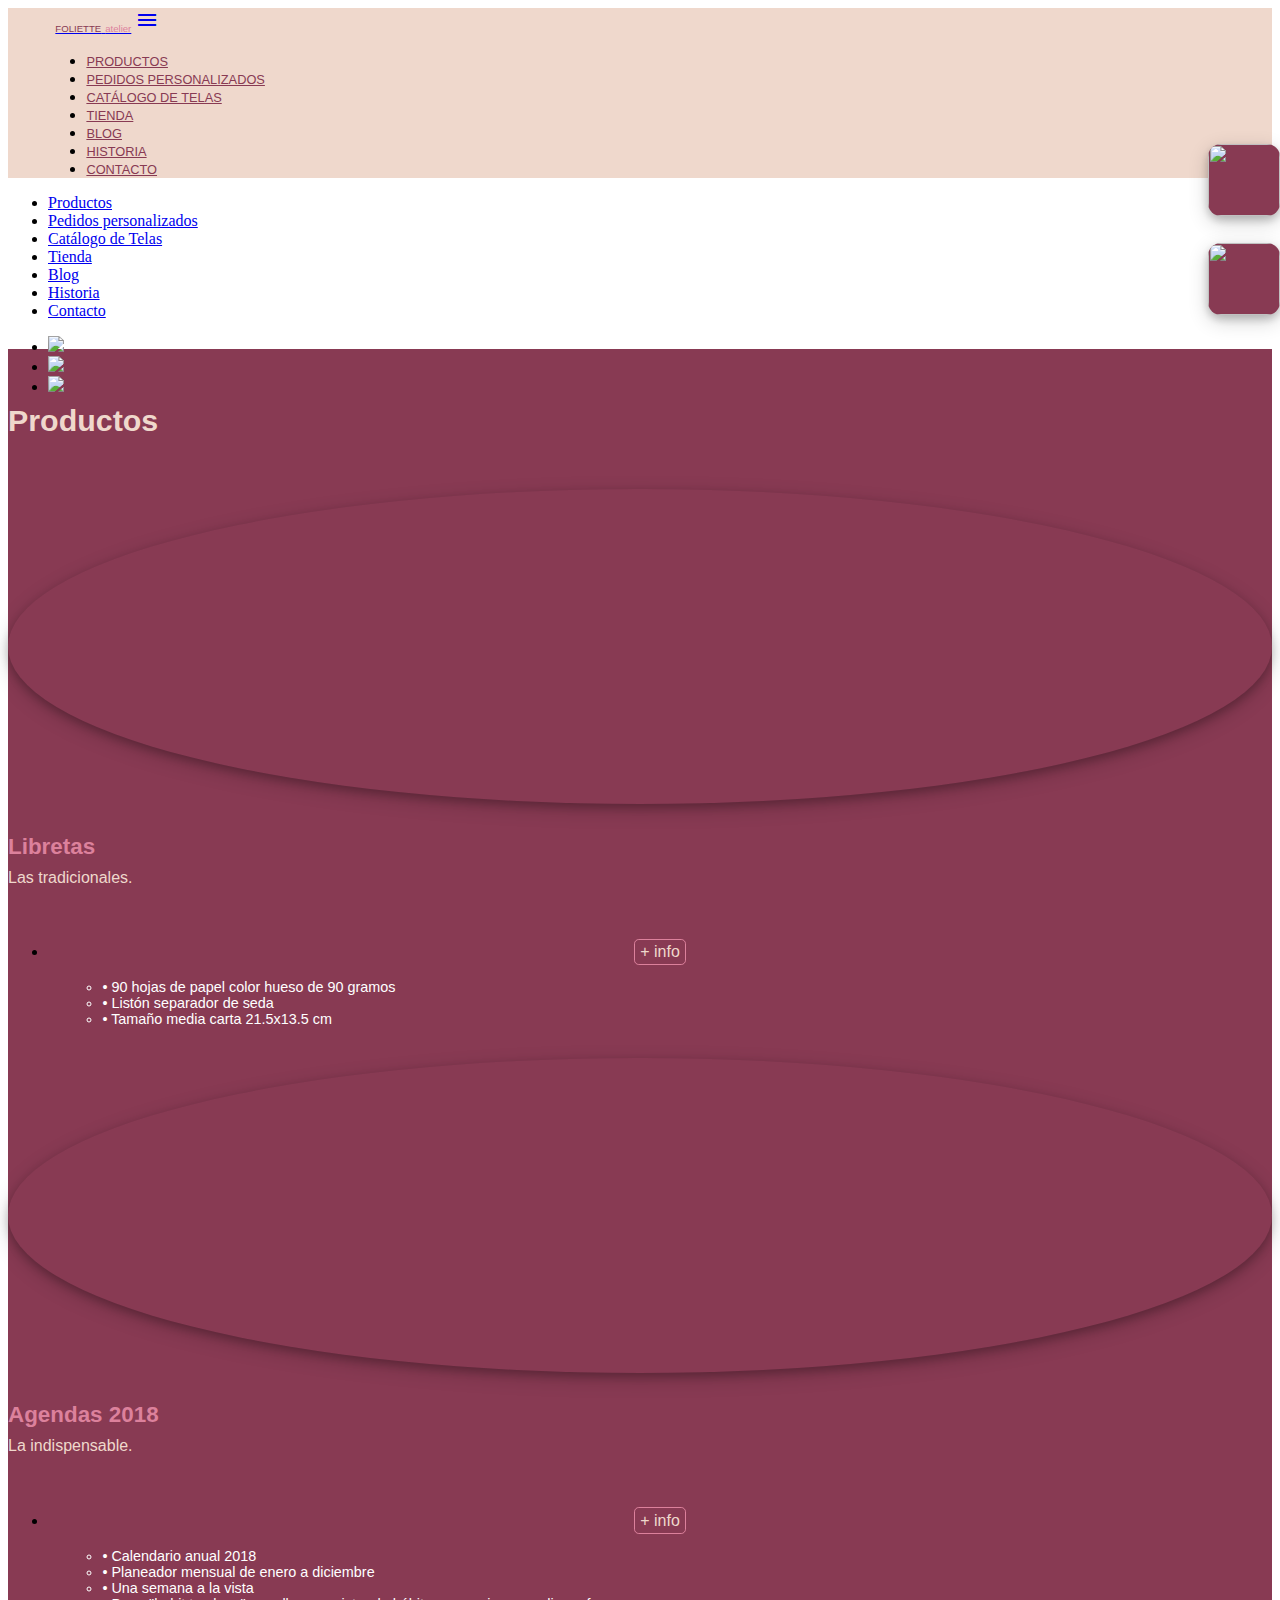
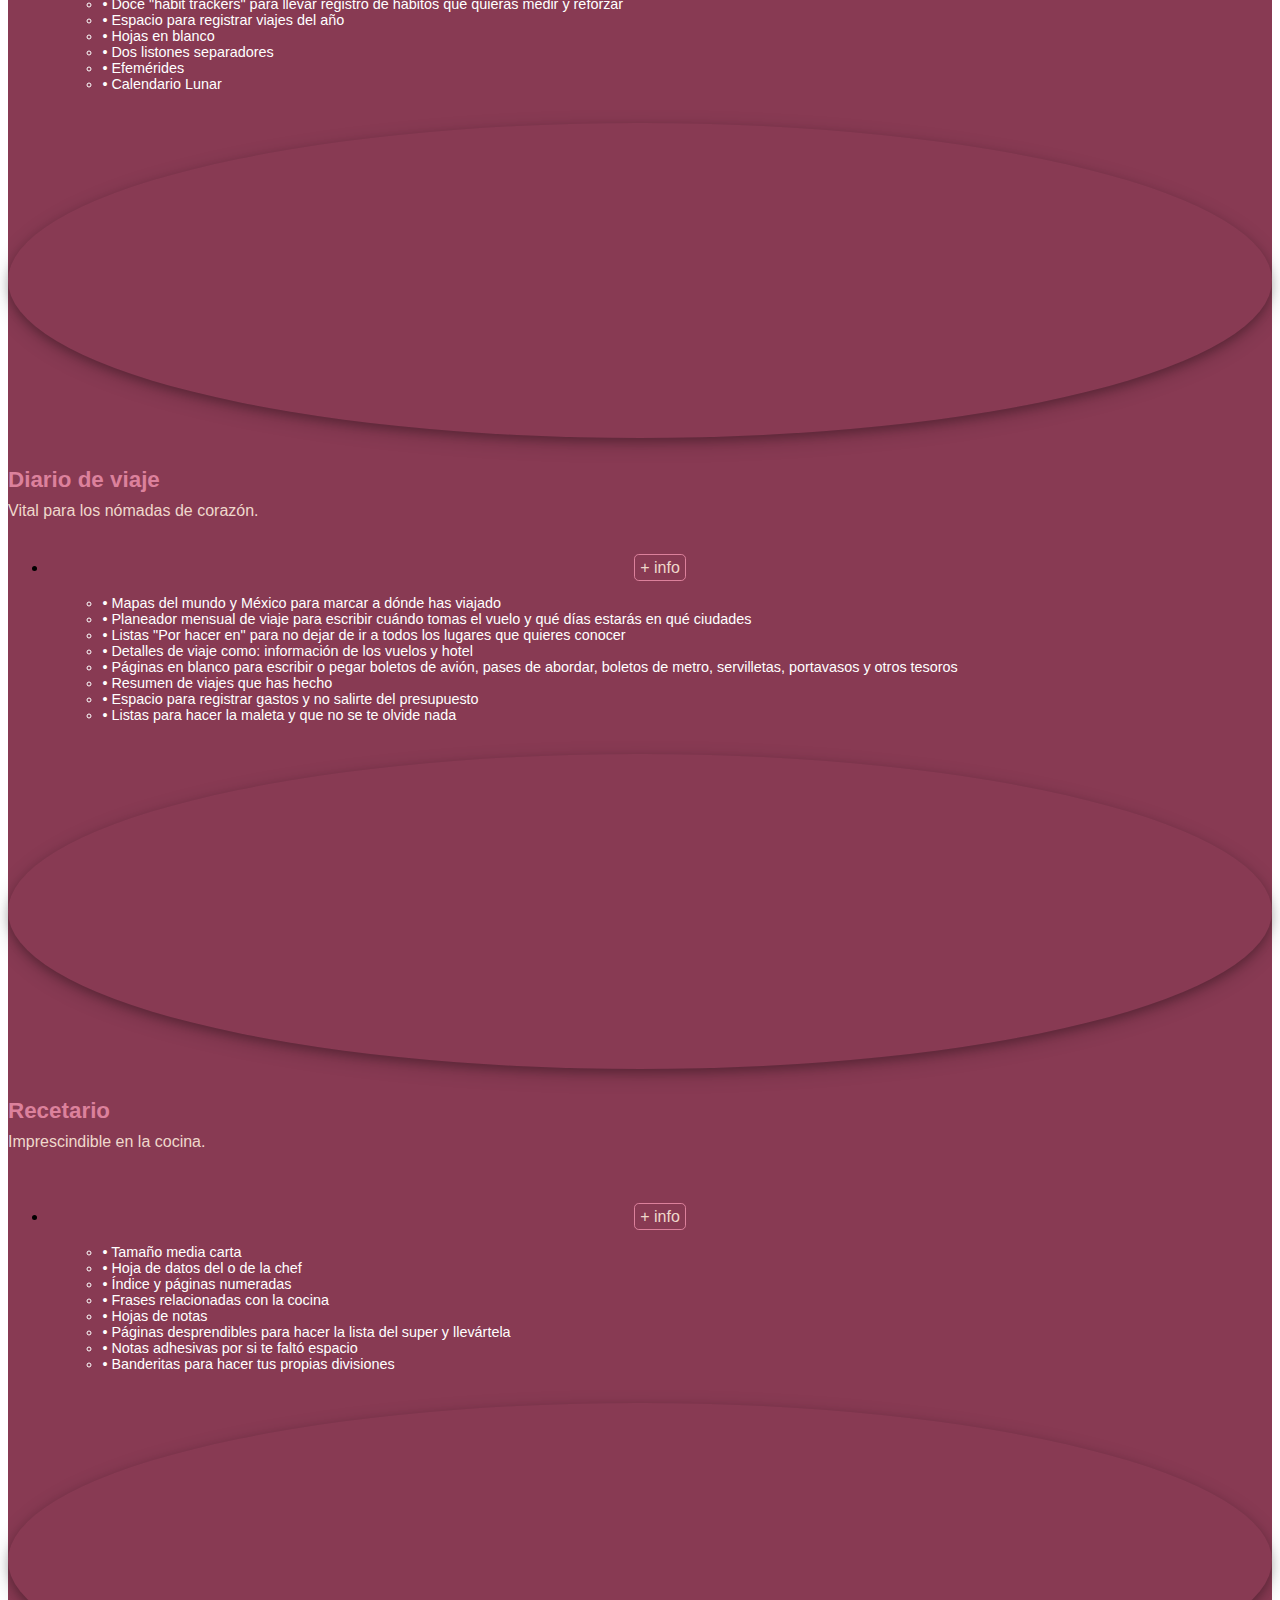
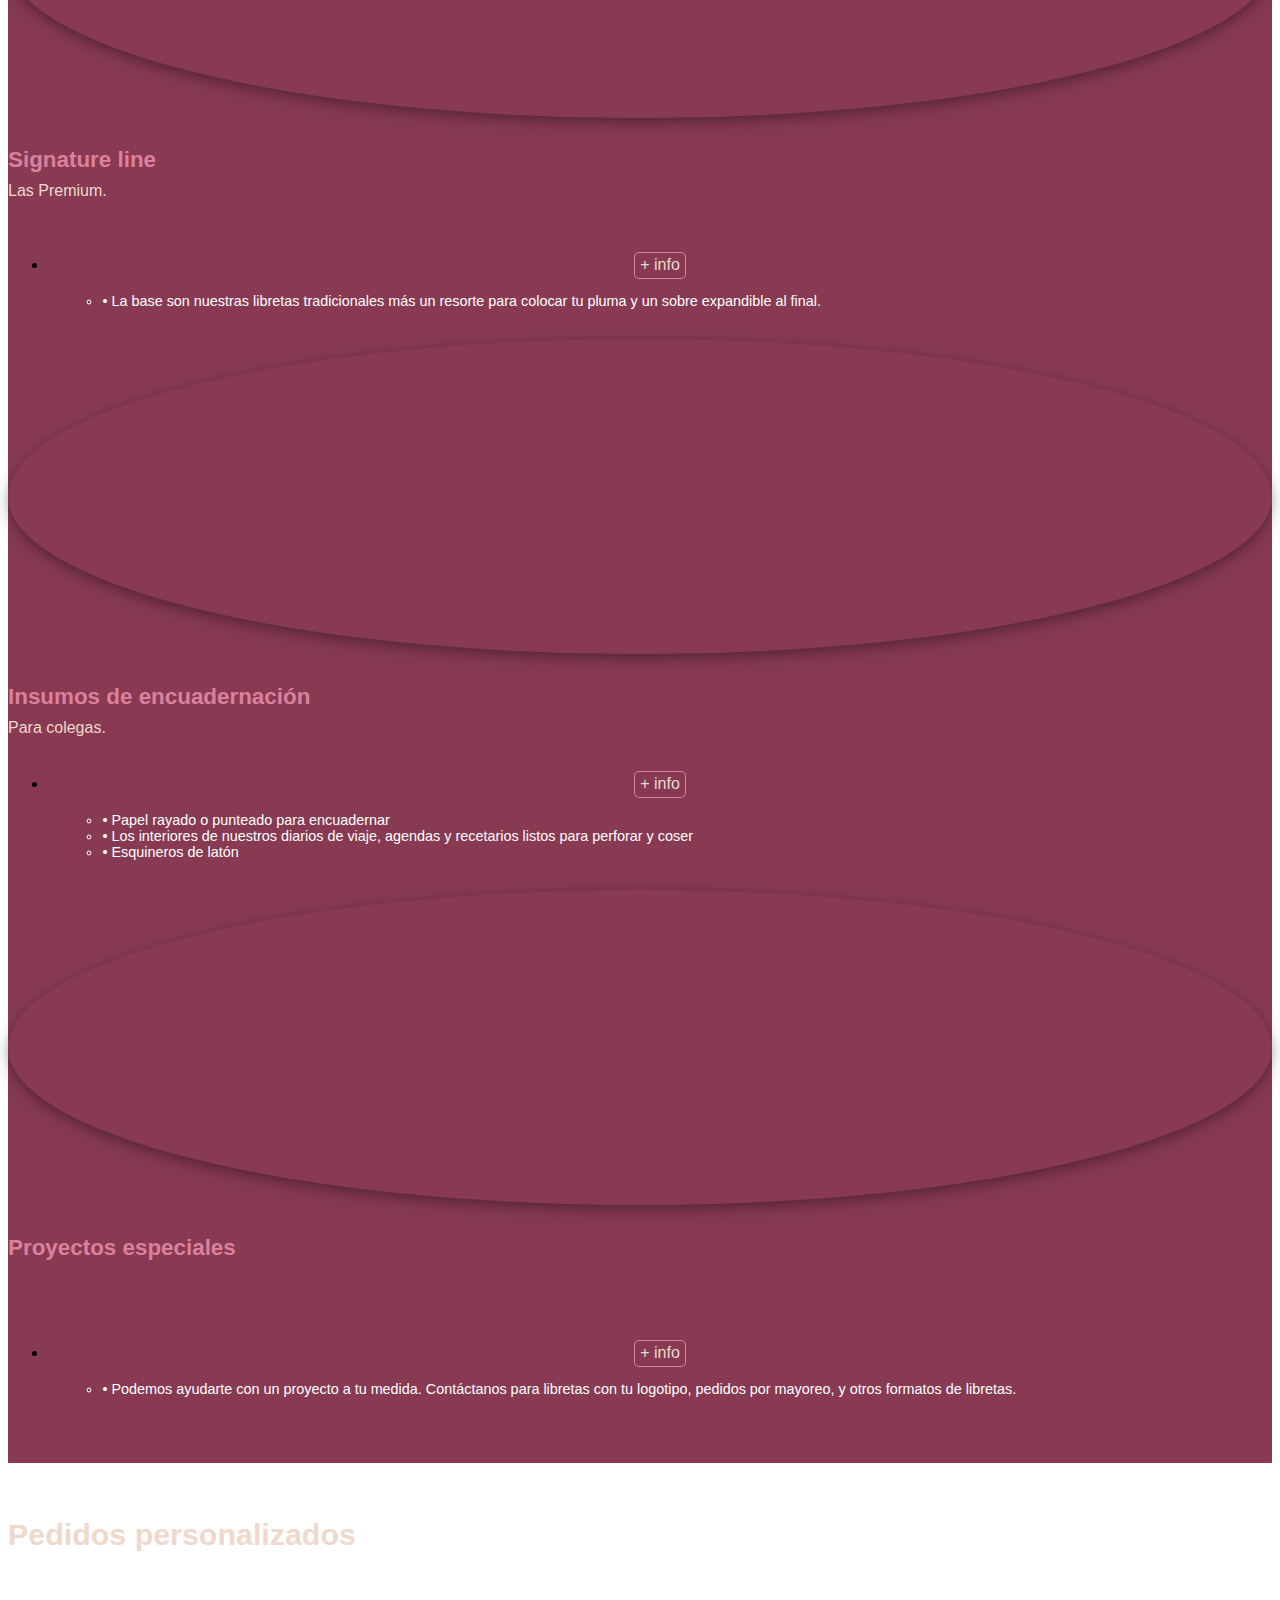
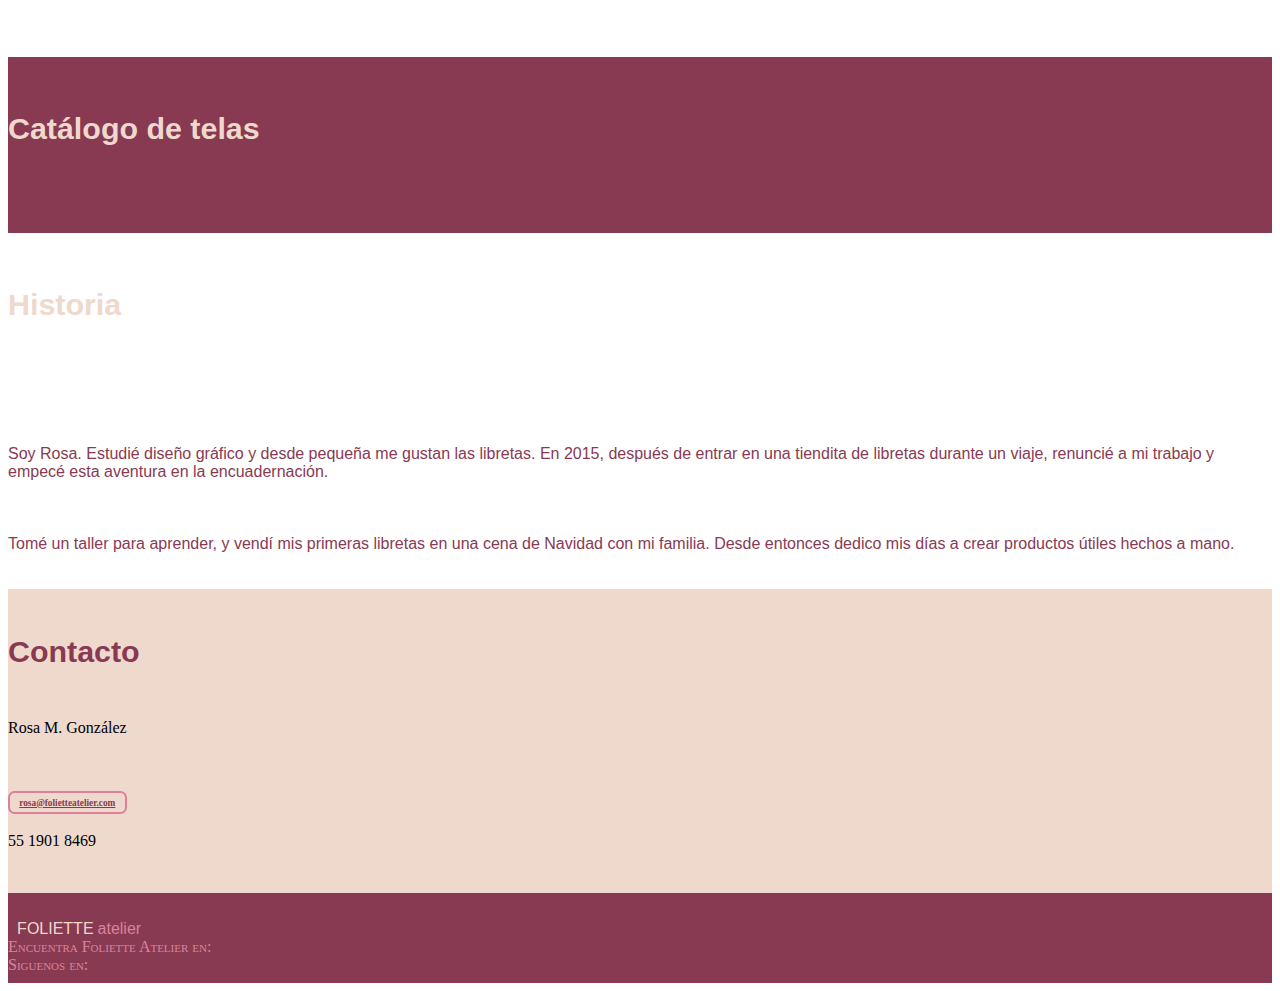
==== index.html @ 63f84a7b "editando estilos" ====
<!DOCTYPE html>
<html lang="en">
<head>
  <meta charset="UTF-8">
  <meta name="viewport" content="width=device-width, initial-scale=1.0">
  <meta http-equiv="X-UA-Compatible" content="ie=edge">
  <link rel="stylesheet" href="https://cdnjs.cloudflare.com/ajax/libs/materialize/0.100.2/css/materialize.min.css">

  <link href="https://fonts.googleapis.com/icon?family=Material+Icons" rel="stylesheet">



  <link rel='stylesheet' href='unitegallery/unite-gallery.css' type='text/css' />
	<link rel='stylesheet' href='unitegallery/ug-theme-default.css' type='text/css' />
  <link rel="stylesheet" href="css/main.css">
</head>
<body>



<div class="navbar-fixed">
  <nav id="nav">
    <div class="nav-wrapper">
      <a href="#!" class="brand-logo" id="brand-logo"><img src="assets/images/logo-leave.png" alt="" id="nav-logo"><span id="logo-foliette">FOLIETTE</span> <span id="logo-atelier">atelier</span></a>
      <a href="#" data-activates="mobile-demo" class="button-collapse"><i class="material-icons">menu</i></a>
      <ul class="right hide-on-med-and-down">
        <li><a class="nav-item" href="#products">productos</a></li>
        <li><a class="nav-item" href="#custom-orders">pedidos personalizados</a></li>
        <li><a class="nav-item" href="#sample-fabric">catálogo de telas</a></li>
        <li><a class="nav-item" href="collapsible.html">tienda</a></li>
        <li><a class="nav-item" href="#blog">blog</a></li>
        <li><a class="nav-item" href="collapsible.html">historia</a></li>
        <li><a class="nav-item" href="#contact">contacto</a></li>
      </ul>
    </nav>
</div>
      <ul class="side-nav" id="mobile-demo">
        <li><a href="#products">Productos</a></li>
        <li><a href="#custom-orders">Pedidos personalizados</a></li>
        <li><a href="#sample-fabric">Catálogo de Telas</a></li>
        <li><a href="collapsible.html">Tienda</a></li>
        <li><a href="#blog">Blog</a></li>
        <li><a href="collapsible.html">Historia</a></li>
        <li><a href="#contact">Contacto</a></li>
      </ul>
    </div>


<!-- LINKS -->

<div id="links">
  <a href="https://www.facebook.com/FolietteAtelier/"><img id="link-fb" class="social-network-btn" src="assets/images/fb-icon.png" alt=""></a>
  <a href="https://www.instagram.com/folietteatelier/"><img id="link-insta" class="social-network-btn" src="assets/images/instagram-icon.png" alt=""></a>
</div>


<!-- SLIDER -->

<div>
  <div class="slider">
    <ul class="slides">
      <li>
        <img src="assets/images/galeri2.jpg">
        <div class="caption center-align">
        <!--   <h3>This is our big Tagline!</h3>
          <h5 class="light grey-text text-lighten-3">Here's our small slogan.</h5>-->
        </div>
      </li>
      <li>
        <img src="assets/images/galeria1.jpg"> <!-- random image -->
        <div class="caption left-align">
          <!-- <h3>Left Aligned Caption</h3>
          <h5 class="light grey-text text-lighten-3">Here's our small slogan.</h5>-->
        </div>
      </li>
      <li>
        <img src="assets/images/galeria3.jpg"> <!-- random image -->
        <div class="caption right-align">
        <!--   <h3>Right Aligned Caption</h3>
          <h5 class="light grey-text text-lighten-3">Here's our small slogan.</h5>-->
        </div>
      </li>
    </ul>
  </div>
</div>

<main>
  <!--
  <section id="products">
    <div class="container">
      <div class="row">
        <div class="col">

          <ul class="collapsible" data-collapsible="accordion">
            <li>
              <div class="collapsible-header">
                <img class="products-img" src="assets/images/libreta.jpg" alt="">
                <h4 class="products-name">Libretas</h4>
                <p>Las tradicionales.</p>
                <a href=""><img src="assets/images/cart.png" alt="" class="products-shop"></a>
                <a href=""><p class="products-info">+ info</p></a>
              </div>
              <div class="collapsible-body"><span>Lorem ipsum dolor sit amet.</span></div>
            </li>


          </ul>
        </div>
      </div>
    </div>
  </section>
-->

  <section id="products">
    <div class="container">
      <div class="row center-align">
        <div class="col s12">
          <img src="assets/images/logo-leave.png" alt="" class="section-logo">
          <h5 class="section-name">Productos</h5>
        </div>
      </div>
      <div class="row center-align">

        <div class="col m3 s8 offset-s2">
          <img class="circle responsive-img products-img" src="assets/images/libreta.jpg" alt="">
          <h4 class="products-name">Libretas</h4>
          <p>Las tradicionales.</p>
          <br/>
          <a href=""><img src="assets/images/cart.png" alt="" class="products-shop"></a>

          <ul class="collapsible" data-collapsible="accordion">
            <li>
              <div class="collapsible-header">
                <p class="products-info">+ info</p>
              </div>
              <div class="collapsible-body">
                <ul  class="bullet">
                  <li>90 hojas de papel color hueso de 90 gramos</li>
                  <li>Listón separador de seda</li>
                  <li>Tamaño media carta 21.5x13.5 cm</li>
                </ul>
              </div>
            </li>
          </ul>
        </div>

        <div class="col m3 s8 offset-s2">
          <img class="circle responsive-img products-img" src="assets/images/Agenda2018.JPG" alt="">
          <h4 class="products-name">Agendas 2018</h4>
          <p>La indispensable.</p>
          <br/>
          <a href=""><img src="assets/images/cart.png" alt="" class="products-shop"></a>

          <ul class="collapsible" data-collapsible="accordion">
            <li>
              <div class="collapsible-header">
                <p class="products-info">+ info</p>
              </div>
              <div class="collapsible-body">
                <ul  class="bullet">
                  <li>Calendario anual 2018</li>
                  <li>Planeador mensual de enero a diciembre</li>
                  <li>Una semana a la vista</li>
                  <li>Doce "habit trackers" para llevar registro de hábitos que quieras medir y reforzar</li>
                  <li>Espacio para registrar viajes del año</li>
                  <li>Hojas en blanco</li>
                  <li>Dos listones separadores</li>
                  <li>Efemérides</li>
                  <li>Calendario Lunar</li>
                </ul>
              </div>
            </li>
          </ul>
        </div>

        <div class="col m3 s8 offset-s2">
          <img class="circle responsive-img products-img" src="assets/images/diarioDeViaje.jpg" alt="">
          <h4 class="products-name">Diario de viaje</h4>
          <p>Vital para los nómadas de corazón.</p>
          <a href=""><img src="assets/images/cart.png" alt="" class="products-shop"></a>
          <ul class="collapsible" data-collapsible="accordion">
            <li>
              <div class="collapsible-header">
                <p class="products-info">+ info</p>
              </div>
              <div class="collapsible-body">
                <ul  class="bullet">
                  <li>Mapas del mundo y México para marcar a dónde has viajado</li>
                  <li>Planeador mensual de viaje para escribir cuándo tomas el vuelo y qué días estarás en qué ciudades</li>
                  <li>Listas "Por hacer en" para no dejar de ir a todos los lugares que quieres conocer</li>
                  <li>Detalles de viaje como: información de los vuelos y hotel</li>
                  <li>Páginas en blanco para escribir o pegar boletos de avión, pases de abordar, boletos de metro, servilletas, portavasos y otros tesoros</li>
                  <li>Resumen de viajes que has hecho</li>
                  <li>Espacio para registrar gastos y no salirte del presupuesto</li>
                  <li>Listas para hacer la maleta y que no se te olvide nada</li>
                </ul>
              </div>
            </li>
          </ul>
        </div>

        <div class="col m3 s8 offset-s2">
          <img class="circle responsive-img products-img" src="assets/images/recetario.jpg" alt="">
          <h4 class="products-name">Recetario</h4>
          <p>Imprescindible en la cocina.</p>
          <br/>
          <a href=""><img src="assets/images/cart.png" alt="" class="products-shop"></a>
          <ul class="collapsible" data-collapsible="accordion">
            <li>
              <div class="collapsible-header">
                <p class="products-info">+ info</p>
              </div>
              <div class="collapsible-body">
                <ul  class="bullet">
                  <li>Tamaño media carta</li>
                  <li>Hoja de datos del o de la chef</li>
                  <li>Índice y páginas numeradas</li>
                  <li>Frases relacionadas con la cocina</li>
                  <li>Hojas de notas</li>
                  <li>Páginas desprendibles para hacer la lista del super y llevártela</li>
                  <li>Notas adhesivas por si te faltó espacio</li>
                  <li>Banderitas para hacer tus propias divisiones</li>
                </ul>
              </div>
            </li>
          </ul>
        </div>
      </div>


      <div class="row center-align">
        <div class="col m3 s8 offset-s2">
          <img class="circle responsive-img products-img" src="assets/images/signatureLine.jpg" alt="">
          <h4 class="products-name">Signature line</h4>
          <p>Las Premium.</p>
          <br/>
          <a href=""><img src="assets/images/cart.png" alt="" class="products-shop"></a>
          <ul class="collapsible" data-collapsible="accordion">
            <li>
              <div class="collapsible-header">
                <p class="products-info">+ info</p>
              </div>
              <div class="collapsible-body">
                <ul  class="bullet">
                  <li>La base son nuestras libretas tradicionales más un resorte para colocar tu pluma y un sobre expandible al final. </li>
                </ul>
              </div>
            </li>
          </ul>
        </div>
        <div class="col m3 offset-m1 s8 offset-s2">
          <img class="circle responsive-img products-img" src="assets/images/insumosDeEncuadernacion.jpg" alt="">
          <h4 class="products-name">Insumos de encuadernación</h4>
          <p>Para colegas.</p>
          <a href=""><img src="assets/images/cart.png" alt="" class="products-shop"></a>
          <ul class="collapsible" data-collapsible="accordion">
            <li>
              <div class="collapsible-header">
                <p class="products-info">+ info</p>
              </div>
              <div class="collapsible-body">
                <ul  class="bullet">
                  <li>Papel rayado o punteado para encuadernar</li>
                  <li>Los interiores de nuestros diarios de viaje, agendas y recetarios listos para perforar y coser</li>
                  <li>Esquineros de latón </li>
                </ul>
              </div>
            </li>
          </ul>
        </div>

        <div class="col m3 offset-m1 s8 offset-s2">
          <img class="circle responsive-img products-img" src="assets/images/proyectos-especiales2.jpg" alt="">
          <h4 class="products-name">Proyectos especiales</h4>
          <br/>
          <br/>
          <a href=""><img src="assets/images/cart.png" alt="" class="products-shop"></a>
          <ul class="collapsible" data-collapsible="accordion">
            <li>
              <div class="collapsible-header">
                <p class="products-info">+ info</p>
              </div>
              <div class="collapsible-body">
                <ul  class="bullet">
                  <li>Podemos ayudarte con un proyecto a tu medida. Contáctanos para libretas con tu logotipo, pedidos por mayoreo, y otros formatos de libretas.</li>
                </ul>
              </div>
            </li>
          </ul>
        </div>
      </div>
    </div>

  </section>

  <!-- PEDIDOS PERSONALIZADOS-->

  <section id="custom-orders">
    <div class="container">
      <div class="row center-align">
        <div class="col s12">
          <img src="assets/images/logo-leave.png" alt="" class="section-logo">
          <h5 class="section-name">Pedidos personalizados</h5>
        </div>
      </div>
      <div class="row center-align">
        <div class="col s12 m6 offset-m3">
          <img class="responsive-img "src="assets/images/flujoFoliette.jpg" alt="">
        </div>
        <div class="col s12 m7"></div>
      </div>
    </div>
  </section>


    <!-- CATÁLOGO DE TELAS-->

  <section id="sample-fabric">
    <div class="container">
      <div class="row center-align">
        <div class="col s12">
          <img src="assets/images/logo-leave.png" alt="" class="section-logo">
          <h5 class="section-name">Catálogo de telas</h5>
        </div>
      </div>


      <div class="row">
        <div class="col s12">
          <div id="gallery" style="display:none;">

            <img alt="Tela 1" src="assets/images/telas/1.jpg"
              data-image="assets/images/telas/1.jpg"
              data-description="">

            <img alt="Tela 2" src="assets/images/telas/2.jpg"
              data-image="assets/images/telas/2.jpg"
              data-description="">

            <img alt="Tela 3" src="assets/images/telas/3.jpg"
              data-image="assets/images/telas/3.jpg"
              data-description="">

            <img alt="Tela 4" src="assets/images/telas/4.jpg"
              data-image="assets/images/telas/4.jpg"
              data-description="">

              <img alt="Tela 5" src="assets/images/telas/5.jpg"
                data-image="assets/images/telas/5.jpg"
                data-description="">

              <img alt="Tela 6" src="assets/images/telas/6.jpg"
                data-image="assets/images/telas/6.jpg"
                data-description="">

              <img alt="Tela 7" src="assets/images/telas/7.jpg"
                data-image="assets/images/telas/7.jpg"
                data-description="">

              <img alt="Tela 8" src="assets/images/telas/8.jpg"
                data-image="assets/images/telas/8.jpg"
                data-description="">

                <img alt="Tela 9" src="assets/images/telas/9.jpg"
                  data-image="assets/images/telas/9.jpg"
                  data-description="">

                <img alt="Tela 10" src="assets/images/telas/10.jpg"
                  data-image="assets/images/telas/10.jpg"
                  data-description="">

                <img alt="Tela 11" src="assets/images/telas/11.jpg"
                  data-image="assets/images/telas/11.jpg"
                  data-description="">

                <img alt="Tela 12" src="assets/images/telas/12.jpg"
                  data-image="assets/images/telas/12.jpg"
                  data-description="">

                  <img alt="Tela 13" src="assets/images/telas/13.jpg"
                    data-image="assets/images/telas/13.jpg"
                    data-description="">

                  <img alt="Tela 15" src="assets/images/telas/15.jpg"
                    data-image="assets/images/telas/15.jpg"
                    data-description="">

                  <img alt="Tela 16" src="assets/images/telas/16.jpg"
                    data-image="assets/images/telas/16.jpg"
                    data-description="">

                  <img alt="Tela 17" src="assets/images/telas/17.jpg"
                    data-image="assets/images/telas/17.jpg"
                    data-description="">

                    <img alt="Tela 18" src="assets/images/telas/18.jpg"
                      data-image="assets/images/telas/18.jpg"
                      data-description="">

                    <img alt="Tela 19" src="assets/images/telas/19.jpg"
                      data-image="assets/images/telas/19.jpg"
                      data-description="">

                    <img alt="Tela 20" src="assets/images/telas/20.jpg"
                      data-image="assets/images/telas/20.jpg"
                      data-description="">

                    <img alt="Tela 21" src="assets/images/telas/21.jpg"
                      data-image="assets/images/telas/21.jpg"
                      data-description="">

                      <img alt="Tela 22" src="assets/images/telas/22.jpg"
                        data-image="assets/images/telas/23.jpg"
                        data-description="">

                      <img alt="Tela 23" src="assets/images/telas/23.jpg"
                        data-image="assets/images/telas/23.jpg"
                        data-description="">

                      <img alt="Tela 24" src="assets/images/telas/24.jpg"
                        data-image="assets/images/telas/24.jpg"
                        data-description="">

                      <img alt="Tela 25" src="assets/images/telas/25.jpg"
                        data-image="assets/images/telas/25.jpg"
                        data-description="">

                        <img alt="Tela 26" src="assets/images/telas/26.jpg"
                          data-image="assets/images/telas/26.jpg"
                          data-description="">

                        <img alt="Tela 27" src="assets/images/telas/27.jpg"
                          data-image="assets/images/telas/27.jpg"
                          data-description="">

                        <img alt="Tela 28" src="assets/images/telas/28.jpg"
                          data-image="assets/images/telas/28.jpg"
                          data-description="">

                        <img alt="Tela 29" src="assets/images/telas/29.jpg"
                          data-image="assets/images/telas/29.jpg"
                          data-description="">

                          <img alt="Tela 31" src="assets/images/telas/31.jpg"
                            data-image="assets/images/telas/31.jpg"
                            data-description="">

                          <img alt="Tela 32" src="assets/images/telas/32.jpg"
                            data-image="assets/images/telas/32.jpg"
                            data-description="">

                            <img alt="Tela 33" src="assets/images/telas/33.jpg"
                              data-image="assets/images/telas/33.jpg"
                              data-description="">

                            <img alt="Tela 34" src="assets/images/telas/34.jpg"
                              data-image="assets/images/telas/34.jpg"
                              data-description="">

                            <img alt="Tela 35" src="assets/images/telas/35.jpg"
                              data-image="assets/images/telas/35.jpg"
                              data-description="">

                            <img alt="Tela 37" src="assets/images/telas/37.jpg"
                              data-image="assets/images/telas/37.jpg"
                              data-description="">

                              <img alt="Tela 38" src="assets/images/telas/38.jpg"
                                data-image="assets/images/telas/38.jpg"
                                data-description="">

                              <img alt="Tela 39" src="assets/images/telas/39.jpg"
                                data-image="assets/images/telas/39.jpg"
                                data-description="">

                              <img alt="Tela 40" src="assets/images/telas/40.jpg"
                                data-image="assets/images/telas/40.jpg"
                                data-description="">

                              <img alt="Tela 42" src="assets/images/telas/42.jpg"
                                data-image="assets/images/telas/42.jpg"
                                data-description="">

                                <img alt="Tela 43" src="assets/images/telas/43.jpg"
                                  data-image="assets/images/telas/43.jpg"
                                  data-description="">

                                <img alt="Tela 44" src="assets/images/telas/44.jpg"
                                  data-image="assets/images/telas/44.jpg"
                                  data-description="">

                                <img alt="Tela 45" src="assets/images/telas/45.jpg"
                                  data-image="assets/images/telas/45.jpg"
                                  data-description="">

          </div>
        </div>
      </div>

    </div>
  </section>

  <!-- BLOG-->
  <!--
  <section id="blog">
    <div class="container" id="blog-container">
      <div class="row center-align">
        <div class="col s12">
          <img src="assets/images/logo-leave.png" alt="" class="section-logo">
          <h5 class="section-name">blog</h5>
        </div>
      </div>
      <div class="row">
        <div class="col s12 m6">
          <div class="card small hoverable">
            <div class="card-image card-image-size responsive-img">
              <img class="responsive-img" src="assets/images/lentejuelasAzules.png">
              <span class="card-title">Card Title</span>
            </div>
            <div class="card-content card-content-size">
              <p>I am a very simple card. I am good at containing small bits of information.
              I am convenient because I require little markup to use effectively.</p>
              <a href="#">This is a link</a>
            </div>
          </div>
        </div>
        <div class="col s12 m6">
          <div class="card small hoverable">
            <div class="card-image card-image-size responsive-img">
              <img class="responsive-img" src="assets/images/lentejuelasAzules.png">
              <span class="card-title">Card Title</span>
            </div>
            <div class="card-content card-content-size">
              <p>I am a very simple card. I am good at containing small bits of information.
              I am convenient because I require little markup to use effectively.</p>
              <a href="#">This is a link</a>
            </div>
          </div>
        </div>
      </div>
      <button class="btn-style" type="button" name="button">Leer más notas</button>
    </div>
  </section>
-->

  <!-- HISTORIA -->
    <section id="about">
      <div class="container container-contact">
        <div class="row center-align">
          <div class="col s12 m12">
            <img src="assets/images/logo-leave.png" alt="" class="section-logo">
            <h5 class="section-name">Historia</h5>
          </div>
        </div>
        <div class="row">
          <div class="col m3 offset-m1">
            <img class="circle responsive-img" src="assets/images/historia.jpg" alt="">
          </div>
          <div class="col m4 about-text">
            Soy <span class="about-name">Rosa.</span> Estudié diseño gráfico y desde pequeña me gustan las libretas. En 2015,
            después de entrar en una tiendita de libretas durante un viaje, renuncié a mi
            trabajo y empecé esta aventura en la encuadernación.
          </div>
          <div class="col m4 about-text">
            Tomé un taller para aprender, y vendí mis primeras libretas en una cena de Navidad con mi familia.
            Desde entonces dedico mis días a crear productos útiles hechos a mano.
          </div>
        </div>
      </div>
    </section>


<!-- CONTACTO -->
  <section id="contact">
    <div class="container container-contact">
      <div class="row center-align">
        <div class="col s12 m12">
          <img src="assets/images/logo-leave.png" alt="" class="section-logo">
          <h5 class="section-name">Contacto</h5>
        </div>
      </div>
      <div class="row center-align">
        <div class="col s12 m12"  id="contact-info">
          <p>Rosa M. González</p>
          <img src="assets/images/email.png" alt="">
          <h5><a id="contact-email" href="mailto:rosa@folietteatelier.com?subject=feedback" target="_blank">rosa@folietteatelier.com</a></h5>
          <p>55 1901 8469</p>
        </div>
      </div>
    </div>
  </section>


</main>

<footer class="">
  <div class="container">
    <div class="row">
      <div class="col s5 m3">
        <img id="footer-logo" src="assets/images/leave.png" alt="">
        <span id="footer-foliette">FOLIETTE</span> <span id="footer-atelier">atelier</span></a>
      </div>
    </div>
    <div class="row">
      <div class="col s6 m4">
        <span id="follow">Encuentra Foliette Atelier en:</span>
        <a href="https://elmodo.mx/" target="_blank"><img class="footer-modo" src="assets/images/logo-modo.jpg" alt=""></a>
      </div>
      <div class="col s7 m4 offset-m4 right-align">
        <span id="follow">Siguenos en: </span>
        <a href="https://www.instagram.com/folietteatelier/" target="_blank"><img class="footer-icon" src="assets/images/instagram-icon.png" alt=""></a>
        <a href="https://www.facebook.com/FolietteAtelier/" target="_blank"><img class="footer-icon" src="assets/images/fb-icon.png" alt=""></a>
      </div>
    </div>
  </div>
</footer>



<!-- SCRIPTS -->



  <!-- jquery -->
  <script type="text/javascript" src="https://code.jquery.com/jquery-3.2.1.min.js"></script>

  <!-- Compiled and minified CSS -->
  <script src='http://ajax.googleapis.com/ajax/libs/jquery/1.11.1/jquery.min.js'></script>

  <!-- Compiled and minified JavaScript -->
  <script src="https://cdnjs.cloudflare.com/ajax/libs/materialize/0.100.2/js/materialize.min.js"></script>

	<script type='text/javascript' src='unitegallery/unitegallery.min.js'></script>
  <script type='text/javascript' src='unitegallery/ug-theme-grid.js'></script>



  <script type="text/javascript" src="js/app.js"></script>



</body>
</html>
---- css/main.css ----
@charset "UTF-8";
@font-face {
  font-family: "lillyBelle";
  src: url("fonts/LillyBelle.ttf") format("truetype"); }
@font-face {
  font-family: "neutraTextBook";
  src: url("fonts/NeutraText-Book.otf") format("opentype"); }
@font-face {
  font-family: "neutraTextBold";
  src: url("fonts/NeutraBold.otf") format("opentype"); }
/* ---- ESTILOS DE SOCIAL NETWORK --- */
#links {
  width: 100%; }

#link-fb {
  top: 16vh; }

#link-insta {
  top: 27vh; }

.social-network-btn {
  background: #883A53;
  box-shadow: 0 4px 8px 0 rgba(0, 0, 0, 0.2), 0 6px 20px 0 rgba(0, 0, 0, 0.19);
  border-radius: 13px;
  display: block;
  float: right;
  height: 8vh;
  position: fixed;
  right: 0;
  width: 8vh;
  z-index: 100; }

/* ---- ESTILOS DEL SLIDER --- */
.slider {
  margin-bottom: -7vh; }

.slider .indicators .indicator-item {
  background-color: rgba(255, 255, 255, 0.3) !important; }

.slider .indicators .indicator-item.active {
  background-color: #DC819C !important;
  box-shadow: 0 4px 8px 0 rgba(0, 0, 0, 0.2), 0 6px 20px 0 rgba(0, 0, 0, 0.19); }

.slider .indicators {
  bottom: 8vh !important;
  z-index: 100 !important; }

.ug-gallery-wrapper .ug-grid-panel {
  background: none !important; }

/* ---- ESTILOS DEL NAV --- */
#nav {
  background-color: #EFD8CC;
  padding-left: 3vw; }

#nav ul a {
  color: #883A53;
  font-family: "neutraTextBold", sans-serif;
  font-size: 0.8em;
  text-transform: uppercase; }

#brand-logo {
  box-sizing: border-box; }

#nav-logo {
  height: 1.6em; }

#logo-foliette {
  color: #883A53;
  font-family: "neutraTextBold", sans-serif;
  font-size: 0.6em;
  margin-left: 0.7vw; }

#logo-atelier {
  color: #DC819C;
  font-family: "lillyBelle", sans-serif;
  font-size: 0.6em; }

.nav-item:hover {
  border-radius: 5px;
  color: #EFD8CC !important;
  background-color: rgba(136, 58, 83, 0.9);
  text-decoration: underline; }

/* ---- ESTILOS DE PRODUCTOS --- */
#products {
  background-color: #883A53; }

#products p {
  color: #EFD8CC;
  font-family: "neutraTextBook", sans-serif;
  margin: 0; }

.collapsible {
  border: none; }

.collapsible-header {
  background: none;
  border: none;
  display: flex;
  flex-direction: column;
  outline: none;
  align-items: center; }

.collapsible-body {
  color: white;
  font-family: "neutraTextBook", sans-serif;
  font-size: 0.9em;
  text-align: left;
  padding: 1em; }

ul.bullet li:before {
  content: "• "; }

.products-img {
  display: block;
  height: 35vh;
  border-radius: 50%;
  box-shadow: 0 4px 8px 0 rgba(0, 0, 0, 0.2), 0 6px 20px 0 rgba(0, 0, 0, 0.19); }
  .products-img:hover {
    border: 5px solid #DC819C; }

.products-name {
  color: #DC819C;
  display: block;
  font-family: "neutraTextBold", sans-serif;
  font-size: 1.4em;
  margin-bottom: 1vh; }

.products-shop {
  margin-right: 0.5em;
  margin-bottom: -1vh; }

.products-info {
  color: #DC819C;
  border: 1px solid #DC819C;
  border-radius: 0.3em;
  display: inline-block;
  padding: 0.2em 0.3em; }
  .products-info:hover {
    background-color: #DC819C;
    border: 1px solid #EFD8CC; }

/* ---- ESTILOS DE LA GALERÍA --- */
#sample-fabric {
  background-color: #883A53; }

/* ---- ESTILOS DEL BLOG --- */
#blog {
  background: url("../assets/images/foliette-name.png");
  background-repeat: no-repeat;
  background-size: 160%;
  background-position: 99% 55%; }

.card-image-size {
  height: 25vh; }

.card.small .card-image + .card-content, .card.medium .card-image + .card-content, .card.large .card-image + .card-content {
  max-height: 45% !important; }

/* ---- ESTILOS DE HISTORIA --- */
#about {
  background: url("../assets/images/leaves-background.png") no-repeat;
  background-position: cover;
  color: #883A53;
  font-family: "neutraTextBook", sans-serif; }

.about-text {
  margin-top: 6vh; }

.about-name {
  font-family: "neutraTextBold", sans-serif; }

/* ---- ESTILOS DE CONTACTO --- */
#contact {
  background-color: #EFD8CC;
  background-position: center;
  background-size: cover;
  padding: 3vh 0; }

#contact-email {
  border: 2px solid #DC819C;
  border-radius: 0.7em;
  color: #883A53;
  font-size: 0.7em;
  padding: 0.5em 1em; }

#contact .section-name {
  color: #883A53 !important; }

/* ---- ESTILOS DE FOOTER --- */
#footer-logo {
  display: inline;
  height: 5vh; }

#footer-foliette {
  color: #EFD8CC;
  font-family: "neutraTextBold", sans-serif;
  font-size: 1em;
  margin-left: 0.4vw; }

#footer-atelier {
  color: #DC819C;
  font-family: "lillyBelle", sans-serif;
  font-size: 1em; }

#follow {
  color: #DC819C;
  font-variant: small-caps; }

.footer-icon {
  box-shadow: 0 4px 8px 0 rgba(0, 0, 0, 0.2), 0 6px 20px 0 rgba(0, 0, 0, 0.19);
  border-radius: 0.7em;
  height: 5vh; }

.footer-modo {
  border-radius: 0.7em;
  height: 12vh; }

footer {
  background-color: #883A53;
  color: #EFD8CC;
  margin: 0;
  padding: 3vh 0 1vh 0; }

footer p {
  margin: 0; }

/* ---- ESTILOS GENERALES --- */
section {
  padding: 4vh 0; }

.section-logo {
  height: 4em; }

.section-name {
  color: #EFD8CC;
  font-family: "neutraTextBold", sans-serif;
  font-size: 1.9em;
  margin-top: 0; }
  .section-name:hover {
    text-decoration: underline; }

.btn-style {
  border-radius: 0.7em;
  background-color: #883A53;
  box-shadow: 0 4px 8px 0 rgba(0, 0, 0, 0.1);
  color: #EFD8CC;
  padding: 0.8em;
  text-align: right; }

/*# sourceMappingURL=main.css.map */
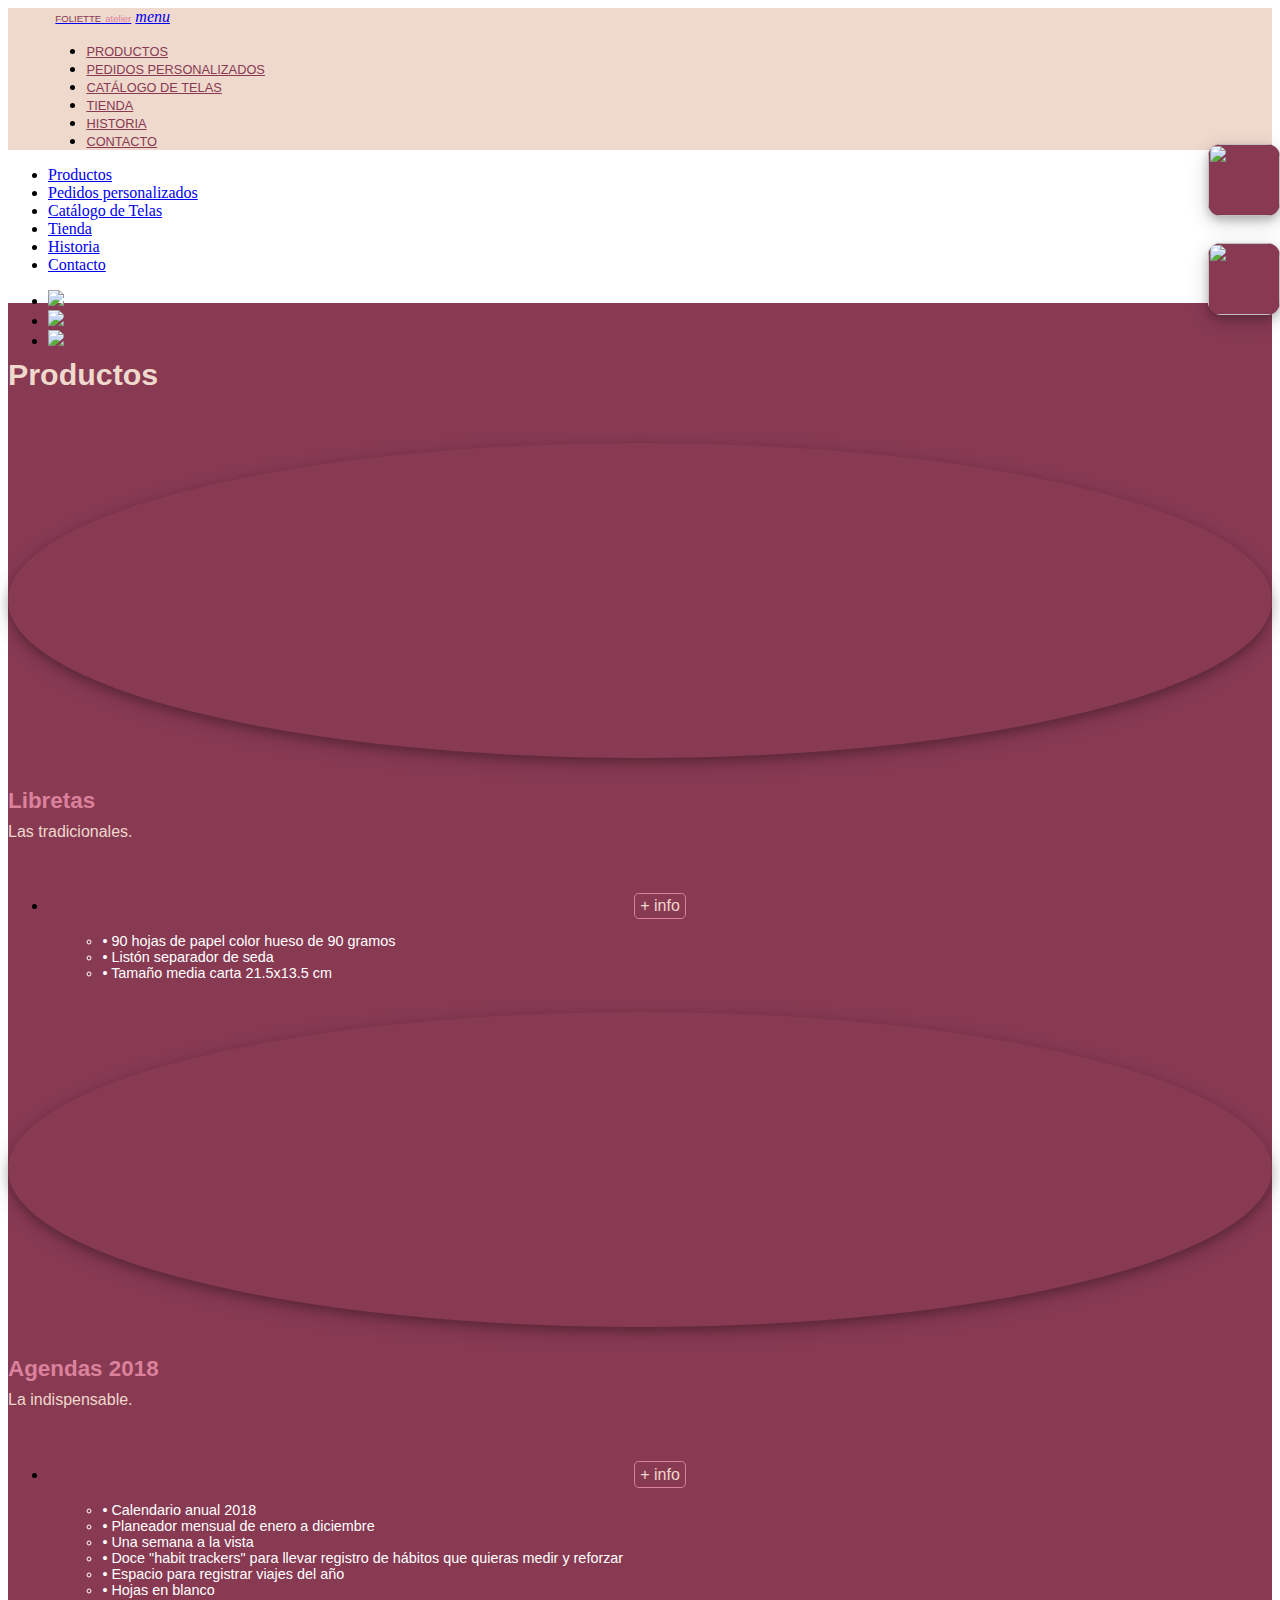
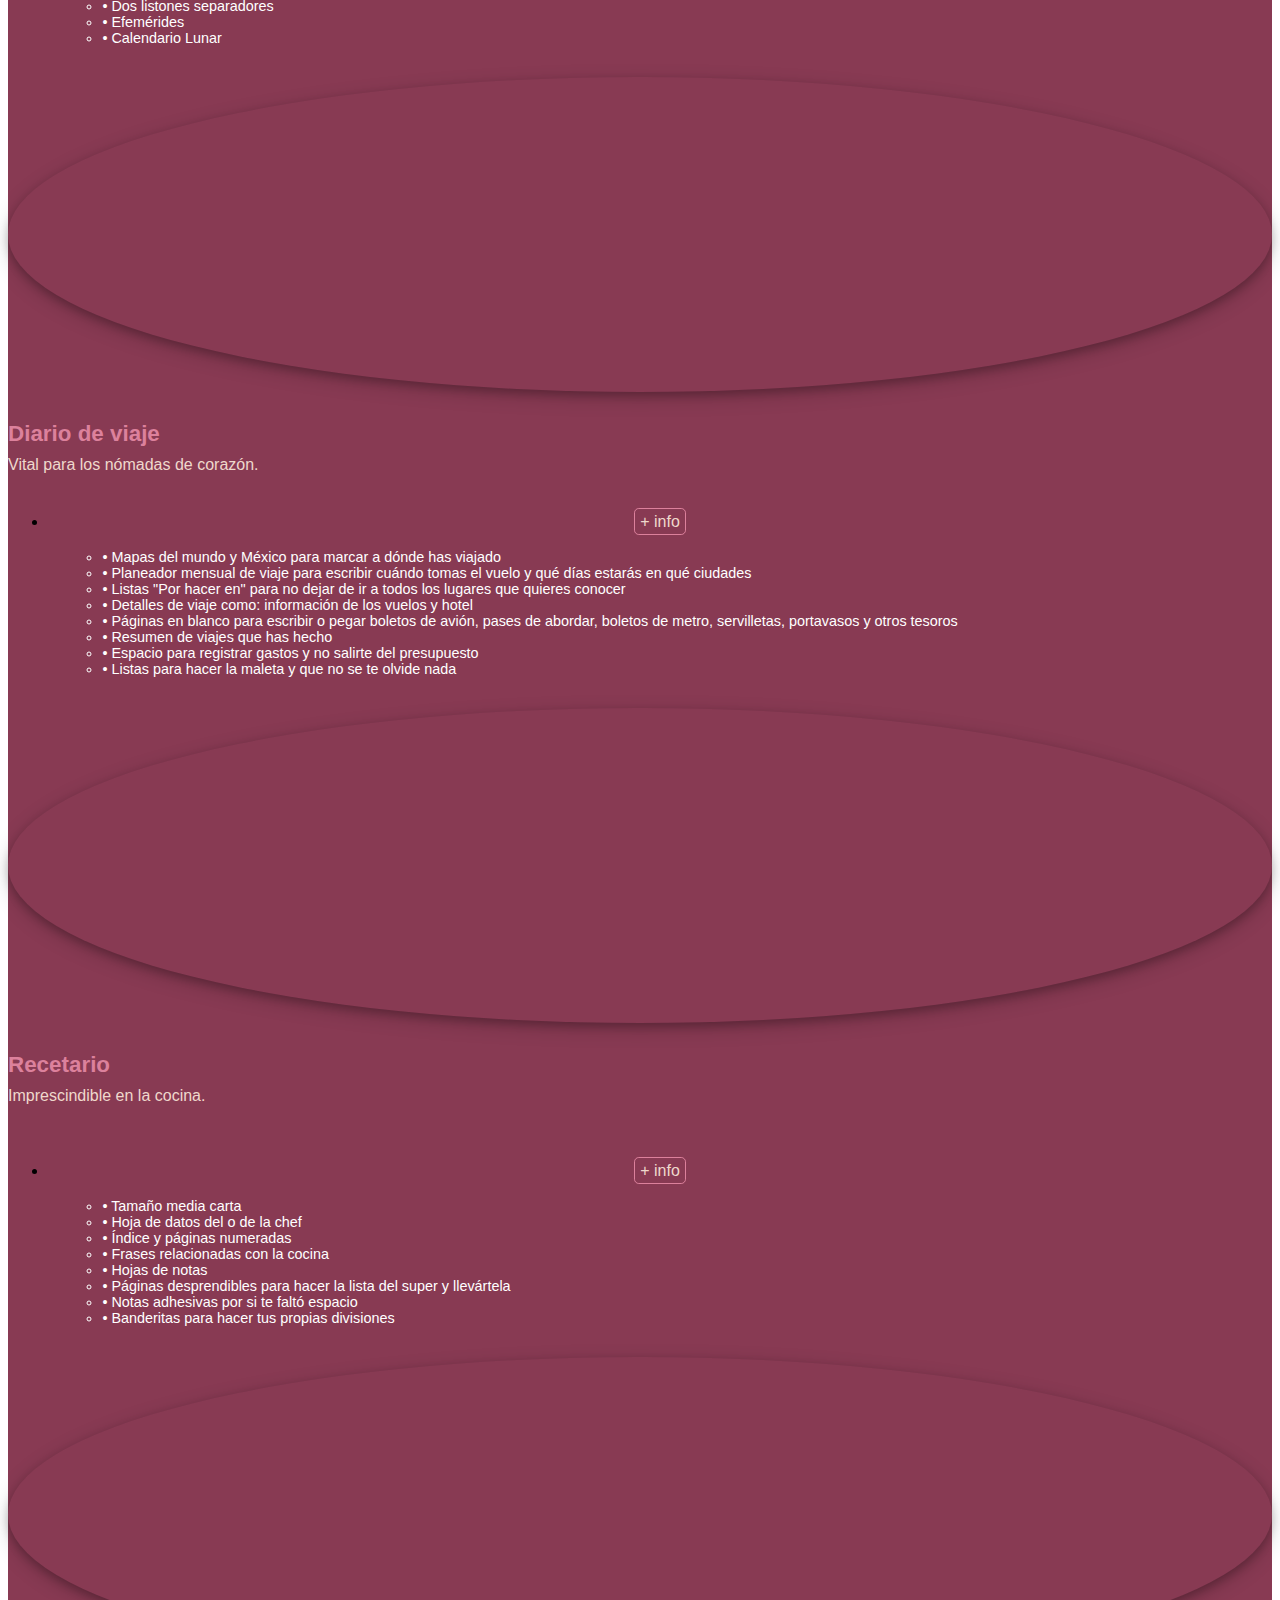
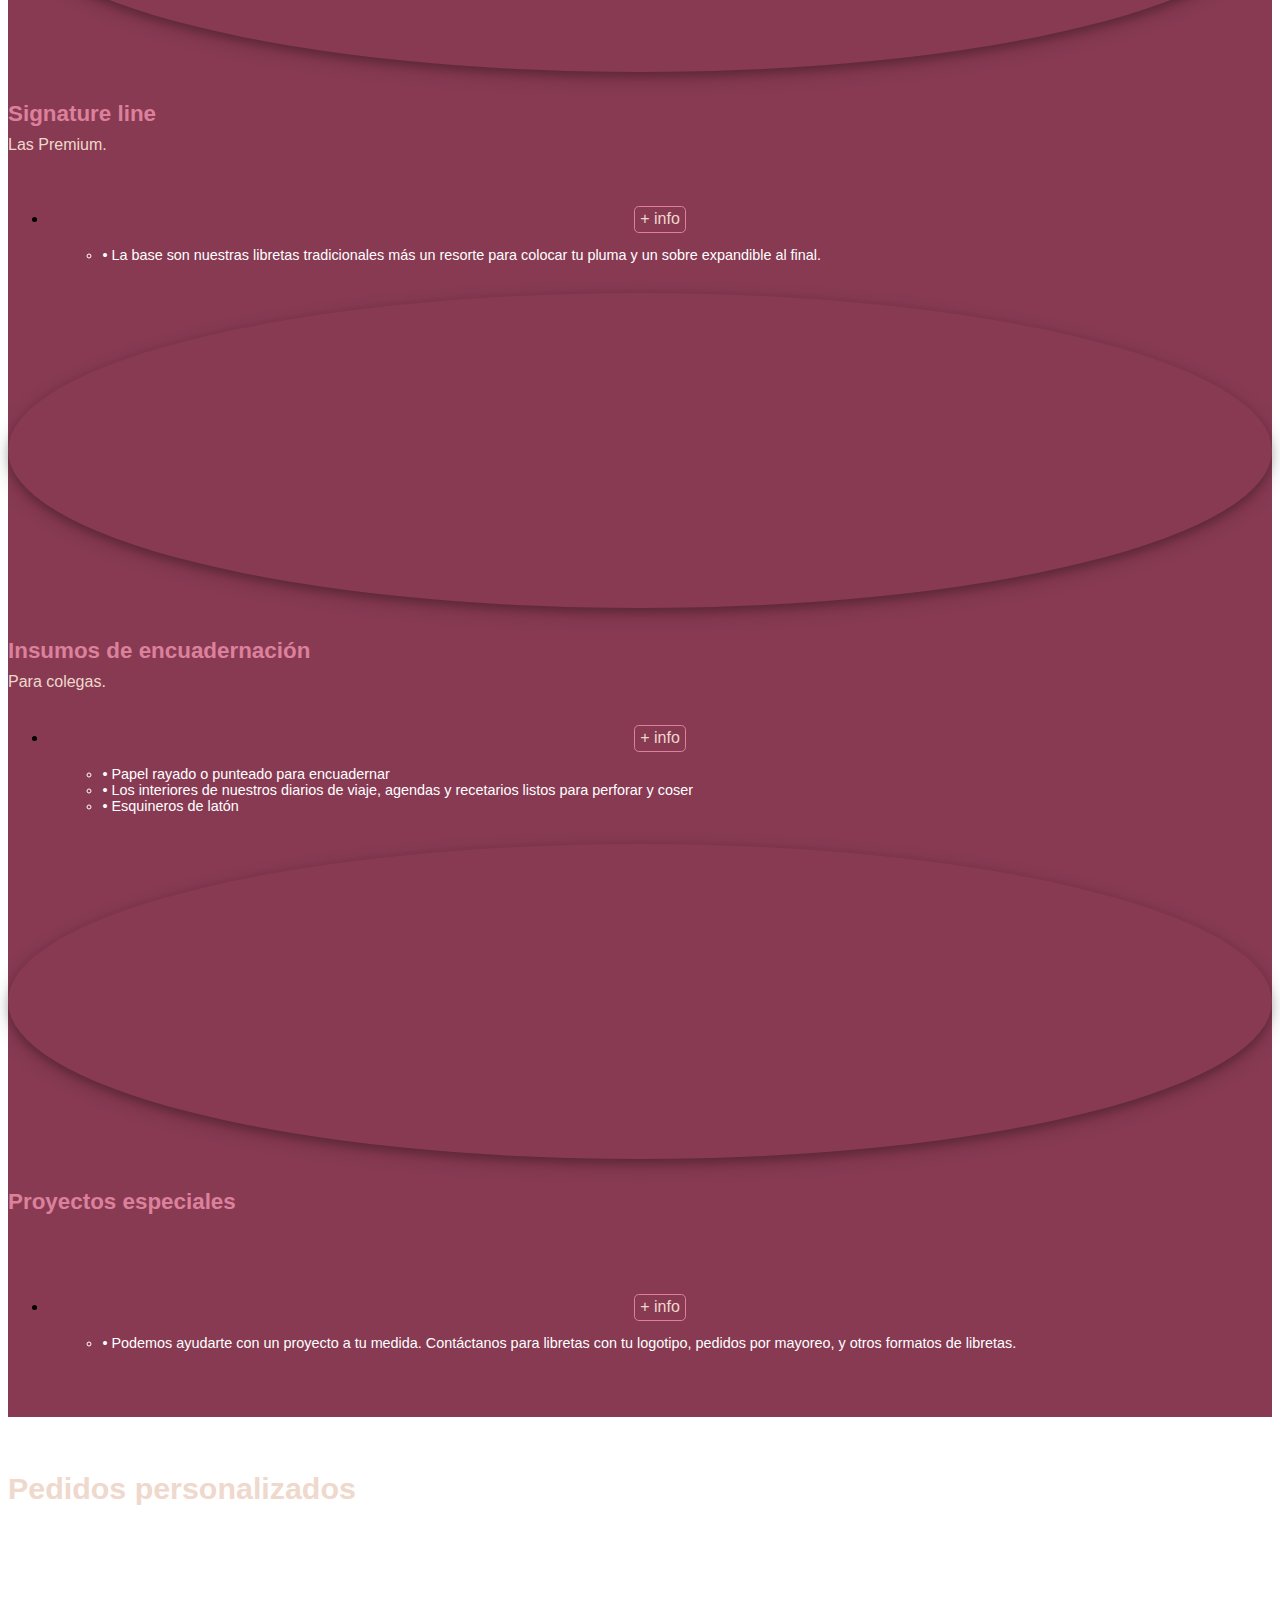
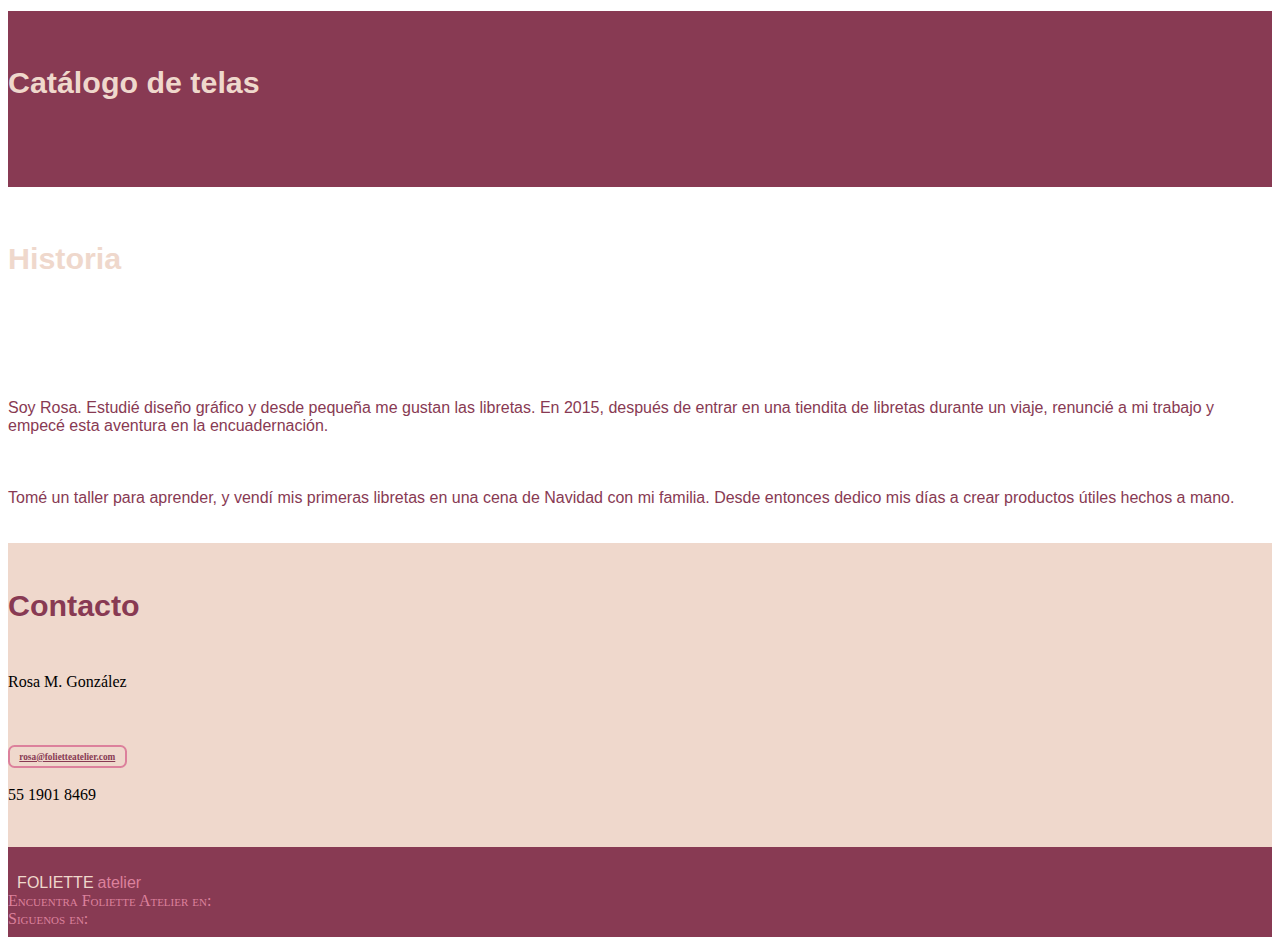
==== commit 1e4897cc: "completando readme" ====
--- a/index.html
+++ b/index.html
@@ -4,12 +4,9 @@
   <meta charset="UTF-8">
   <meta name="viewport" content="width=device-width, initial-scale=1.0">
   <meta http-equiv="X-UA-Compatible" content="ie=edge">
+  <title>Foliette Atelier</title>
+  <link rel="shortcut icon" href="assets/images/fav.ico" />
   <link rel="stylesheet" href="https://cdnjs.cloudflare.com/ajax/libs/materialize/0.100.2/css/materialize.min.css">
-
-  <link href="https://fonts.googleapis.com/icon?family=Material+Icons" rel="stylesheet">
-
-
-
   <link rel='stylesheet' href='unitegallery/unite-gallery.css' type='text/css' />
 	<link rel='stylesheet' href='unitegallery/ug-theme-default.css' type='text/css' />
   <link rel="stylesheet" href="css/main.css">
@@ -28,7 +25,7 @@
         <li><a class="nav-item" href="#custom-orders">pedidos personalizados</a></li>
         <li><a class="nav-item" href="#sample-fabric">catálogo de telas</a></li>
         <li><a class="nav-item" href="collapsible.html">tienda</a></li>
-        <li><a class="nav-item" href="#blog">blog</a></li>
+    <!--    <li><a class="nav-item" href="#blog">blog</a></li>-->
         <li><a class="nav-item" href="collapsible.html">historia</a></li>
         <li><a class="nav-item" href="#contact">contacto</a></li>
       </ul>
@@ -39,7 +36,7 @@
         <li><a href="#custom-orders">Pedidos personalizados</a></li>
         <li><a href="#sample-fabric">Catálogo de Telas</a></li>
         <li><a href="collapsible.html">Tienda</a></li>
-        <li><a href="#blog">Blog</a></li>
+    <!--    <li><a href="#blog">Blog</a></li>-->
         <li><a href="collapsible.html">Historia</a></li>
         <li><a href="#contact">Contacto</a></li>
       </ul>
@@ -145,7 +142,7 @@
         </div>
 
         <div class="col m3 s8 offset-s2">
-          <img class="circle responsive-img products-img" src="assets/images/Agenda2018.JPG" alt="">
+          <img class="circle responsive-img products-img" src="assets/images/agenda2018.jpg" alt="">
           <h4 class="products-name">Agendas 2018</h4>
           <p>La indispensable.</p>
           <br/>
@@ -619,25 +616,12 @@
 
 <!-- SCRIPTS -->
 
-
-
-  <!-- jquery -->
   <script type="text/javascript" src="https://code.jquery.com/jquery-3.2.1.min.js"></script>
-
-  <!-- Compiled and minified CSS -->
-  <script src='http://ajax.googleapis.com/ajax/libs/jquery/1.11.1/jquery.min.js'></script>
-
-  <!-- Compiled and minified JavaScript -->
   <script src="https://cdnjs.cloudflare.com/ajax/libs/materialize/0.100.2/js/materialize.min.js"></script>
-
 	<script type='text/javascript' src='unitegallery/unitegallery.min.js'></script>
   <script type='text/javascript' src='unitegallery/ug-theme-grid.js'></script>
-
-
-
   <script type="text/javascript" src="js/app.js"></script>
-
-
+<!-- SCRIPTS -->
 
 </body>
 </html>
